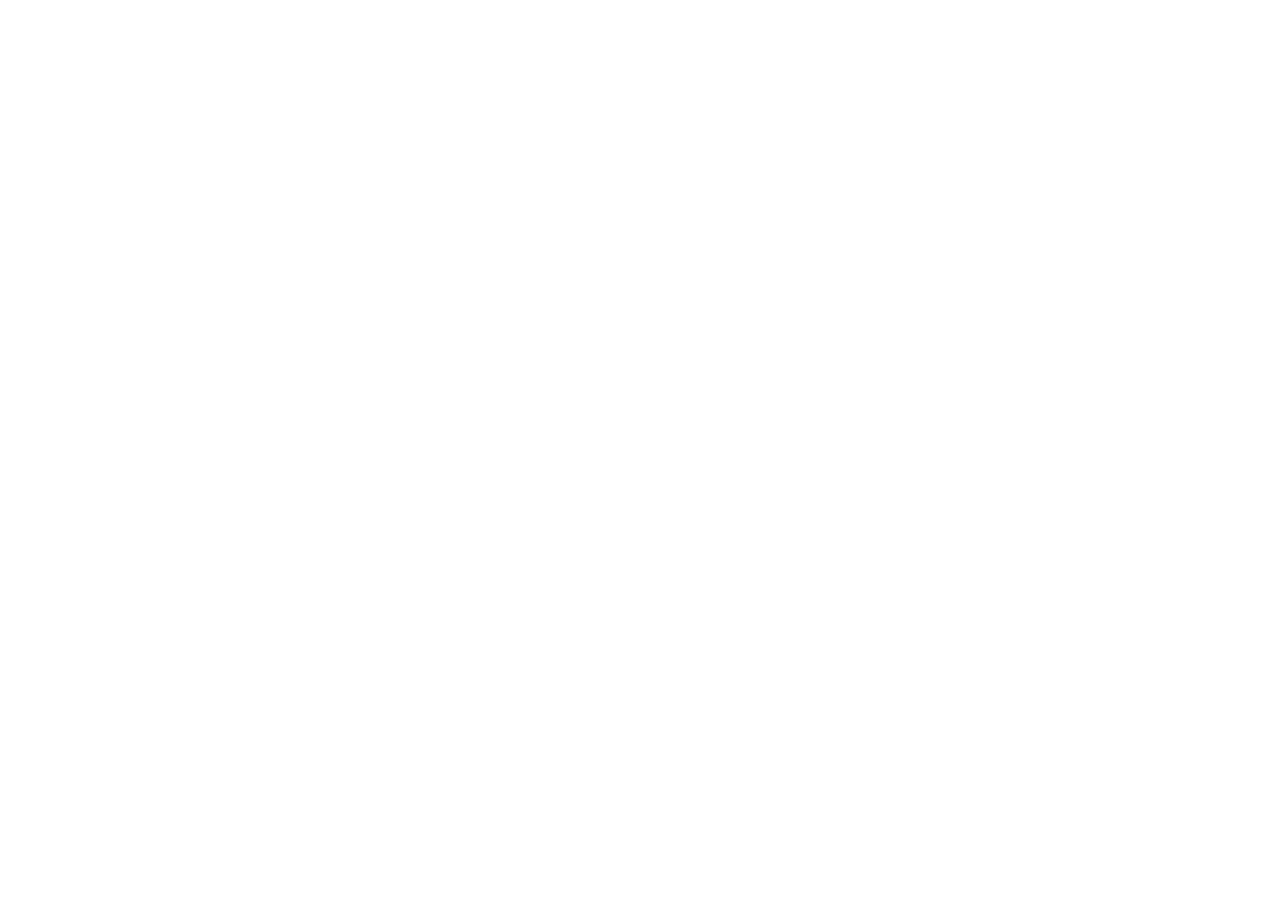
==== about.html @ 575a7f55 "Preparation Commit" ====
<!DOCTYPE html>
<html lang="en">
<head>
    <meta charset="UTF-8">
    <meta http-equiv="X-UA-Compatible" content="IE=edge">
    <meta name="viewport" content="width=device-width, initial-scale=1.0">

    <!-- Fonts -->
    <link rel="preconnect" href="https://fonts.googleapis.com">
    <link rel="preconnect" href="https://fonts.gstatic.com" crossorigin>
    <link href="https://fonts.googleapis.com/css2?family=Roboto+Mono:wght@300;500;700&family=Roboto+Slab:wght@300;400;700&family=Roboto:wght@400;500;700;900&display=swap" rel="stylesheet">
    <!-- Fonts -->

    <title>Document</title>
</head>
<body>
    
</body>
</html>
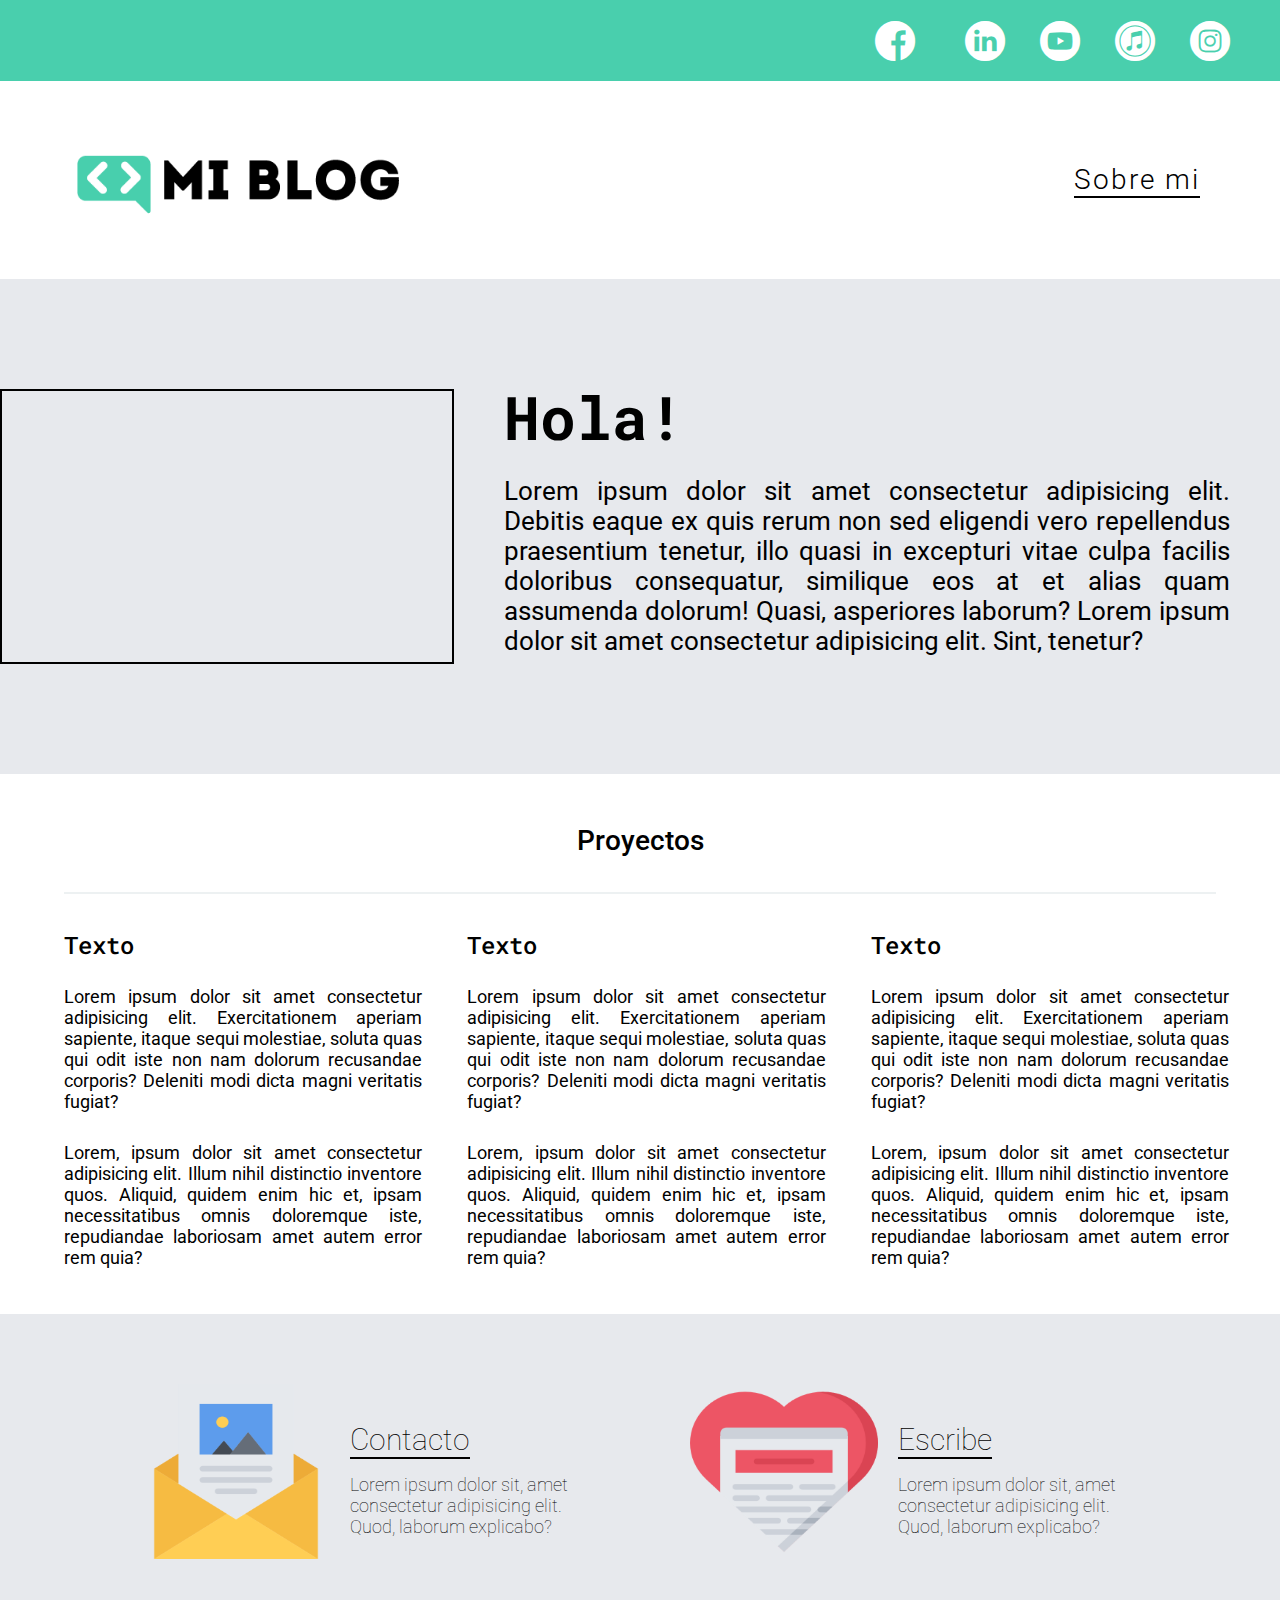
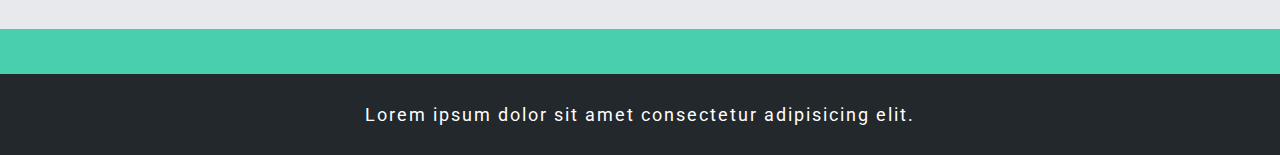
==== commit e64413d7: "Commit home, about" ====
--- a/about.html
+++ b/about.html
@@ -10,10 +10,92 @@
     <link rel="preconnect" href="https://fonts.gstatic.com" crossorigin>
     <link href="https://fonts.googleapis.com/css2?family=Roboto+Mono:wght@300;500;700&family=Roboto+Slab:wght@300;400;700&family=Roboto:wght@400;500;700;900&display=swap" rel="stylesheet">
     <!-- Fonts -->
-
+    <link rel="stylesheet" href="./Styles/about_styles.css">
+    <link rel="stylesheet" href="./Styles/font/flaticon.css">
     <title>Document</title>
 </head>
 <body>
-    
+    <header>
+        <nav>
+            <ul>
+                <li> <a href=""><span class="fimanager flaticon-001-facebook"></span></a></li>
+                <li> <a href=""><span class="fimanager flaticon-0-twitter-1"></span></a></li>
+                <li> <a href=""><span class="fimanager flaticon-010-linkedin"></span></a></li>
+                <li> <a href=""><span class="fimanager flaticon-008-youtube"></span></a></li>
+                <li> <a href=""><span class="fimanager flaticon-009-itunes"></span></a></li>
+                <li> <a href=""><span class="fimanager flaticon-011-instagram"></span></a></li>
+            </ul>
+        </nav>
+    </header>
+    <main>
+        <section class="main-links">
+            <img src="./Assets/Images/Logo-negro.png" alt="Logo Principal" class="main-logo">
+            <a href="./about.html" class="main-link-about"> Sobre mi </a>
+        </section>
+        <section class="main-introduction">
+            <div class="main-introduction-image-container"></div>
+            <div class="main-introduction-text">
+                <h1>Hola!</h1>
+                <p>Lorem ipsum dolor sit amet consectetur adipisicing elit. Debitis eaque ex quis rerum non sed eligendi vero repellendus praesentium tenetur, illo quasi in excepturi vitae culpa facilis doloribus consequatur, similique eos at et alias quam assumenda dolorum! Quasi, asperiores laborum? Lorem ipsum dolor sit amet consectetur adipisicing elit. Sint, tenetur?</p>
+            </div>
+        </section>
+        <section class="main-projects">
+            <div class="projects-header">
+                Proyectos
+            </div>
+            <div class="divisor"></div>
+            <div class="Project-grid">
+                <article class="project">
+                    <h2 class="project-title">
+                        Texto
+                    </h2>
+                    <p>
+                        Lorem ipsum dolor sit amet consectetur adipisicing elit. Exercitationem aperiam sapiente, itaque sequi molestiae, soluta quas qui odit iste non nam dolorum recusandae corporis? Deleniti modi dicta magni veritatis fugiat?
+                    </p>
+                    <p>
+                        Lorem, ipsum dolor sit amet consectetur adipisicing elit. Illum nihil distinctio inventore quos. Aliquid, quidem enim hic et, ipsam necessitatibus omnis doloremque iste, repudiandae laboriosam amet autem error rem quia?
+                    </p>
+                </article>
+                <article class="project">
+                    <h2 class="project-title">
+                        Texto
+                    </h2>
+                    <p>
+                        Lorem ipsum dolor sit amet consectetur adipisicing elit. Exercitationem aperiam sapiente, itaque sequi molestiae, soluta quas qui odit iste non nam dolorum recusandae corporis? Deleniti modi dicta magni veritatis fugiat?
+                    </p>
+                    <p>
+                        Lorem, ipsum dolor sit amet consectetur adipisicing elit. Illum nihil distinctio inventore quos. Aliquid, quidem enim hic et, ipsam necessitatibus omnis doloremque iste, repudiandae laboriosam amet autem error rem quia?
+                    </p>
+                </article>
+                <article class="project">
+                    <h2 class="project-title">
+                        Texto
+                    </h2>
+                    <p>
+                        Lorem ipsum dolor sit amet consectetur adipisicing elit. Exercitationem aperiam sapiente, itaque sequi molestiae, soluta quas qui odit iste non nam dolorum recusandae corporis? Deleniti modi dicta magni veritatis fugiat?
+                    </p>
+                    <p>
+                        Lorem, ipsum dolor sit amet consectetur adipisicing elit. Illum nihil distinctio inventore quos. Aliquid, quidem enim hic et, ipsam necessitatibus omnis doloremque iste, repudiandae laboriosam amet autem error rem quia?
+                    </p>
+                </article>
+            </div>
+        </section>
+        <section class="main-contact">
+            <div class="main-contact-item">
+                <img src="./Assets/Icons/Icon_Contacto.png" alt="">
+                <h3> Contacto </h3>
+                <p>Lorem ipsum dolor sit, amet consectetur adipisicing elit. Quod, laborum explicabo?</p>
+            </div>
+            <div class="main-contact-item">
+                <img src="./Assets/Icons/Icon_Escribe.png" alt="">
+                <h3> Escribe </h3>
+                <p>Lorem ipsum dolor sit, amet consectetur adipisicing elit. Quod, laborum explicabo?</p>
+            </div>
+        </section>
+    </main>
+    <div class="greeeen"></div>
+    <footer>
+        <p>Lorem ipsum dolor sit amet consectetur adipisicing elit.</p>
+    </footer>
 </body>
 </html>--- a/Styles/about_styles.css
+++ b/Styles/about_styles.css
@@ -0,0 +1,212 @@
+:root{
+    /* Project Colors */
+    --green: #49cfad;
+    --maingrey: #434a54;
+    --dark: #23282d;
+    --lighty: #e7e9ed;
+    --darky: #656d78;
+    --purple: #ac92ec;
+    --secondarygreen: #a0d468;
+}
+*{
+    margin: 0;
+    padding: 0;
+    box-sizing: border-box;
+}
+html{
+    font-size: 62.5%;
+    font-family: 'Roboto', sans-serif;
+    scroll-behavior: smooth;
+    overflow-x: hidden;
+}
+/* Header styles */
+header{
+    width: 100vw;
+    height: 9vh;
+    background-color: var(--green);
+}
+header nav ul{
+    height: 9vh;
+    list-style-type: none;
+    display: flex;
+    flex-direction: row;
+    justify-content: flex-end;
+    place-items: center;
+    margin-right: 50px;
+}
+header nav ul li a{
+    text-decoration: none;
+    display: block;
+    margin: 0px;
+    margin-left: 15px;
+}
+header nav ul li a span{
+    width: 100px;
+    height: 100px;
+    color: white;
+    text-decoration: none;
+}
+/* main section styles */
+main{
+    width: 100vw;
+}
+/* parte estilo header */
+main .main-links{
+    width: 100vw;
+    height: 22vh;
+    display: flex;
+    justify-content: space-between;
+    place-items: center;
+}
+main .main-links .main-logo{
+    height: 130px;
+    margin-left: 30px;
+}
+main .main-links .main-link-about{
+    display: block;
+    height: auto;
+    margin-right: 80px;
+    color: black;
+    font-size: 2.8rem;
+    font-family: 'Roboto', sans-serif;
+    font-weight: 300;
+    text-decoration: none;
+    letter-spacing: 2px;
+    border-bottom: black 2px solid;
+}
+/* styles introducccion section */
+main .main-introduction{
+    width: 100vw;
+    height: 55vh;
+    background-color: var(--lighty);
+    display: flex;
+    justify-content: center;
+    place-items: center;
+}
+main .main-introduction .main-introduction-image-container{
+    width: 500px;
+    height: 275px;
+    flex-grow: 0;
+    border: solid black 2px;
+}
+main .main-introduction .main-introduction-text{
+    width: 800px;
+    height: 300px;
+    margin: 50px;
+    flex-grow: 0;
+    font-family: 'Roboto Mono', sans-serif;
+    display: flex;
+    flex-wrap: wrap;
+    align-items: flex-start;
+}
+main .main-introduction .main-introduction-text h1{
+    font-size: 6rem;
+}
+main .main-introduction .main-introduction-text p{
+    flex-grow: 1;
+    text-align: justify;
+    font-size: 2.6rem;
+    font-family: 'Roboto', sans-serif;
+
+}
+/* styles projects section */
+main .main-projects{
+    width: 100vw;
+    height: 60vh;
+    display: flex;
+    flex-direction: column;
+    align-items: center;
+}
+main .main-projects .projects-header{
+    font-family: 'Roboto', sans-serif;
+    font-size: 2.8rem;
+    font-weight: 500;
+    text-align: center;
+    margin-top: 50px;
+}
+main .main-projects .divisor{
+    width: 90vw;
+    height: 1px;
+    background-color: #d7dce2;
+    border: solid 1px #edf1f2;
+    margin: 35px;
+}
+main .main-projects .Project-grid{
+    width: 90%;
+    display: grid;
+    grid-template-columns: repeat(3,28vw);
+    gap: 45px;
+}
+main .main-projects .Project-grid .project{
+    display: flex;
+    flex-direction: column;
+}
+main .main-projects .Project-grid .project h2{
+    font-family: 'Roboto Mono', monospace;
+    font-weight: 500;
+    font-size: 2.4rem;
+    margin-bottom:  10px;
+}
+main .main-projects .Project-grid .project p{
+    font-family: 'Roboto', monospace;
+    font-weight: 400;
+    font-size: 1.8rem;
+    text-align: justify;
+    margin: 15px 0px;
+}
+/* styles contact section */
+main .main-contact{
+    width: 100vw;
+    height: 35vh;
+    background-color: var(--lighty);
+    display: grid;
+    grid-template-columns: repeat(2, 35vw);
+    place-content: center;
+    justify-content: center;
+    gap: 100px;
+}
+main .main-contact .main-contact-item{
+    height: 175px;
+    display: flex;
+    flex-direction: column;
+    flex-wrap: wrap;
+    justify-content: center;
+}
+main .main-contact .main-contact-item img{
+    height: 100%;
+}
+main .main-contact .main-contact-item h3{
+    font-weight: 100;
+    font-size: 3rem;
+    margin-left: 20px;
+    margin-top: 30px;
+    border-bottom: black solid 2px;
+    width: fit-content;
+}
+
+main .main-contact .main-contact-item p{
+    width: calc(35vw - 200px);
+    font-weight: 100;
+    font-size: 1.8rem;
+    padding-left: 20px;
+    margin: 15px 0px;
+}
+.greeeen{
+    width: 100vw;
+    height: 5vh;
+    background-color: var(--green);
+}
+/* footer styles */
+footer{
+    width: 100vw;
+    height: 9vh;
+    background-color: var(--dark);
+    display: flex;
+    justify-content: center;
+    align-items: center;
+}
+footer p{
+    font-size: 1.8rem;
+    color: white;
+    letter-spacing: 2px;
+}--- a/Styles/font/flaticon.css
+++ b/Styles/font/flaticon.css
@@ -0,0 +1,46 @@
+	/*
+  	Flaticon icon font: Flaticon
+  	Creation date: 20/12/2018 09:27
+  	*/
+
+@font-face {
+  font-family: "Flaticon";
+  src: url("./Flaticon.eot");
+  src: url("./Flaticon.eot?#iefix") format("embedded-opentype"),
+       url("./Flaticon.woff") format("woff"),
+       url("./Flaticon.ttf") format("truetype"),
+       url("./Flaticon.svg#Flaticon") format("svg");
+  font-weight: normal;
+  font-style: normal;
+}
+
+@media screen and (-webkit-min-device-pixel-ratio:0) {
+  @font-face {
+    font-family: "Flaticon";
+    src: url("./Flaticon.svg#Flaticon") format("svg");
+  }
+}
+
+[class^="flaticon-"]:before, [class*=" flaticon-"]:before,
+[class^="flaticon-"]:after, [class*=" flaticon-"]:after {   
+  font-family: Flaticon;
+        font-size: 40px;
+font-style: normal;
+margin-left: 20px;
+}
+
+.flaticon-001-facebook:before { content: "\f100"; }
+.flaticon-002-twitter:before { content: "\f101"; }
+.flaticon-003-whatsapp:before { content: "\f102"; }
+.flaticon-004-groupme:before { content: "\f103"; }
+.flaticon-005-kik:before { content: "\f104"; }
+.flaticon-006-skype:before { content: "\f105"; }
+.flaticon-007-periscope:before { content: "\f106"; }
+.flaticon-008-youtube:before { content: "\f107"; }
+.flaticon-009-itunes:before { content: "\f108"; }
+.flaticon-010-linkedin:before { content: "\f109"; }
+.flaticon-011-instagram:before { content: "\f10a"; }
+.flaticon-012-messenger:before { content: "\f10b"; }
+.flaticon-013-twitter-1:before { content: "\f10c"; }
+.flaticon-014-snapchat:before { content: "\f10d"; }
+.flaticon-015-reddit:before { content: "\f10e"; }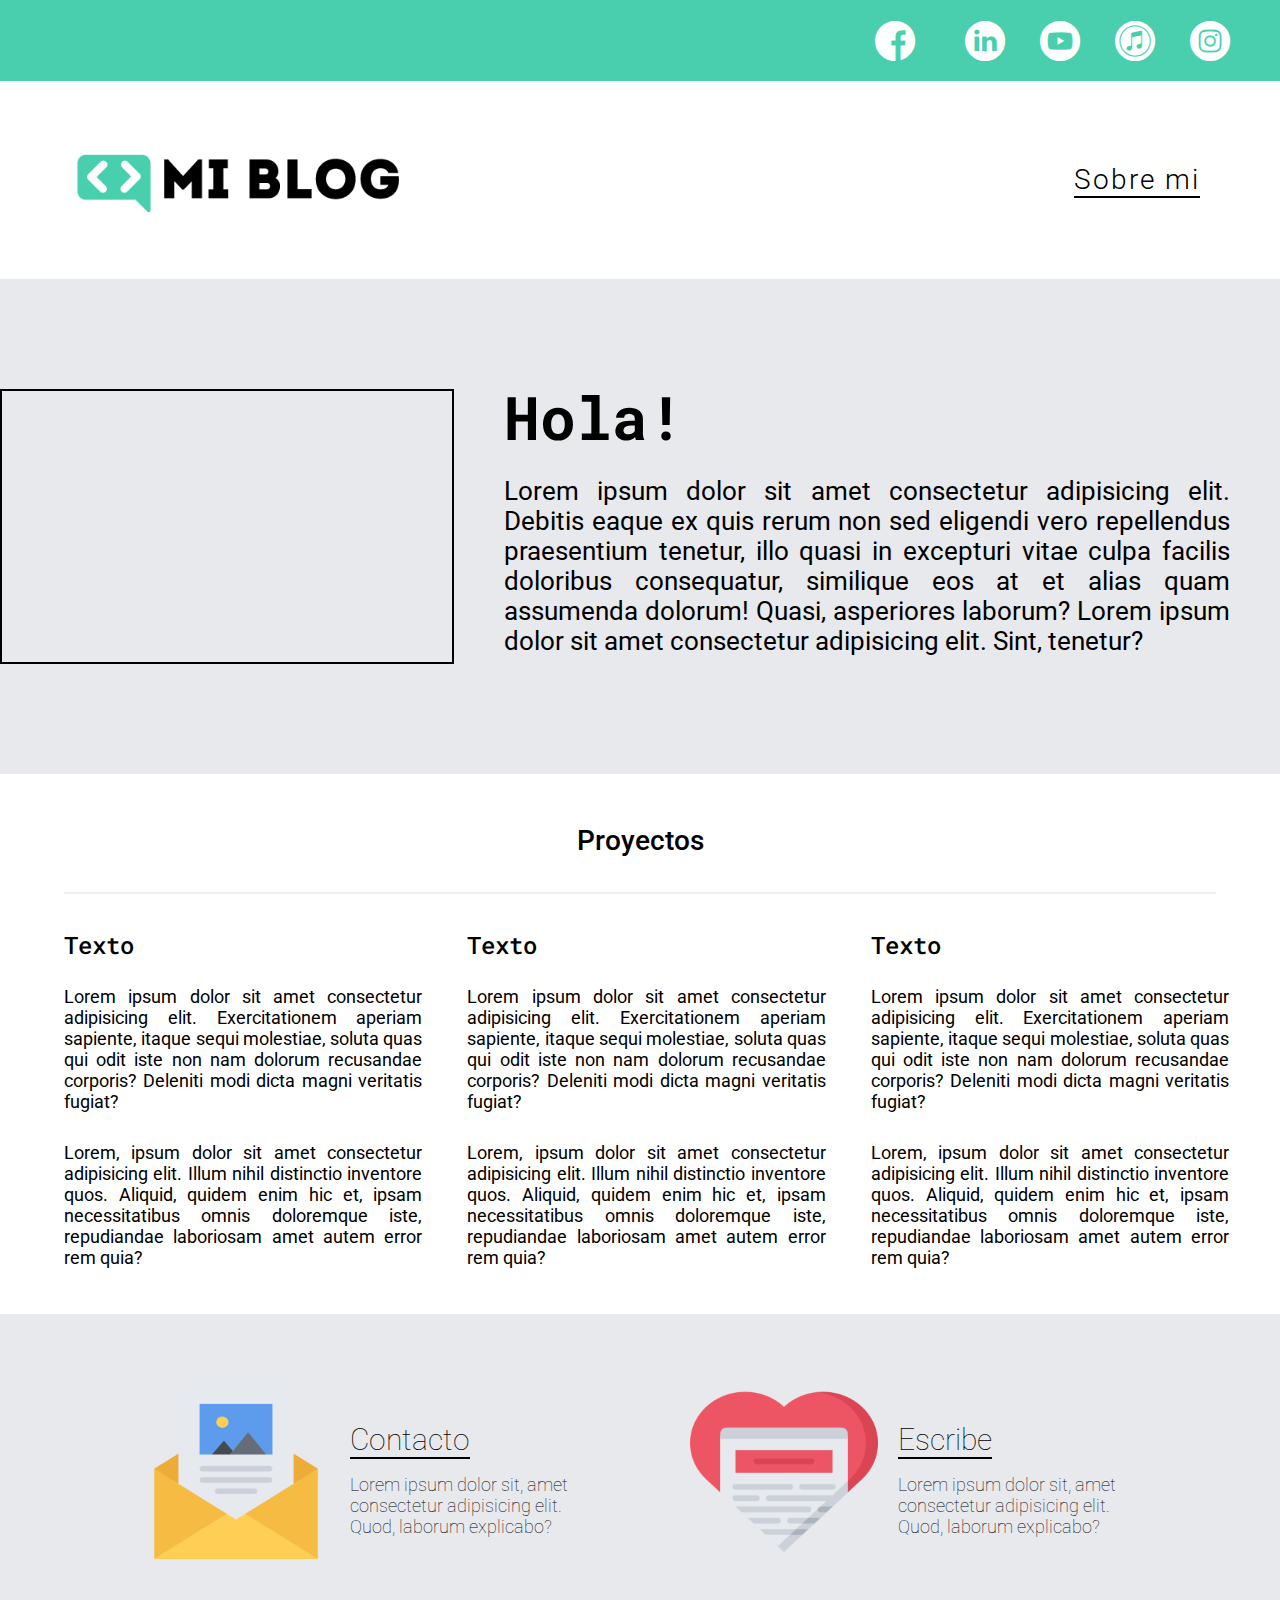
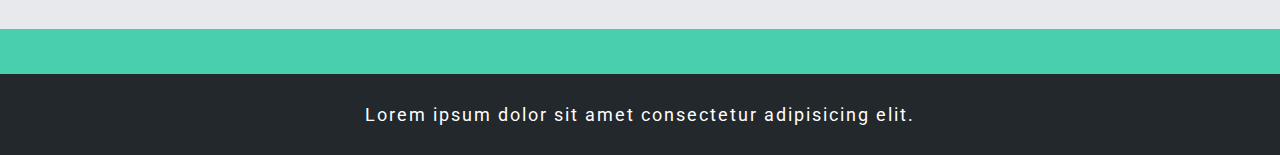
==== commit 6365dbcd: "Final commit" ====
--- a/about.html
+++ b/about.html
@@ -12,7 +12,7 @@
     <!-- Fonts -->
     <link rel="stylesheet" href="./Styles/about_styles.css">
     <link rel="stylesheet" href="./Styles/font/flaticon.css">
-    <title>Document</title>
+    <title>AboutMe</title>
 </head>
 <body>
     <header>
@@ -29,7 +29,9 @@
     </header>
     <main>
         <section class="main-links">
-            <img src="./Assets/Images/Logo-negro.png" alt="Logo Principal" class="main-logo">
+            <a href="./index.html">
+                <img src="./Assets/Images/Logo-negro.png" alt="Logo Principal" class="main-logo">
+            </a>
             <a href="./about.html" class="main-link-about"> Sobre mi </a>
         </section>
         <section class="main-introduction">
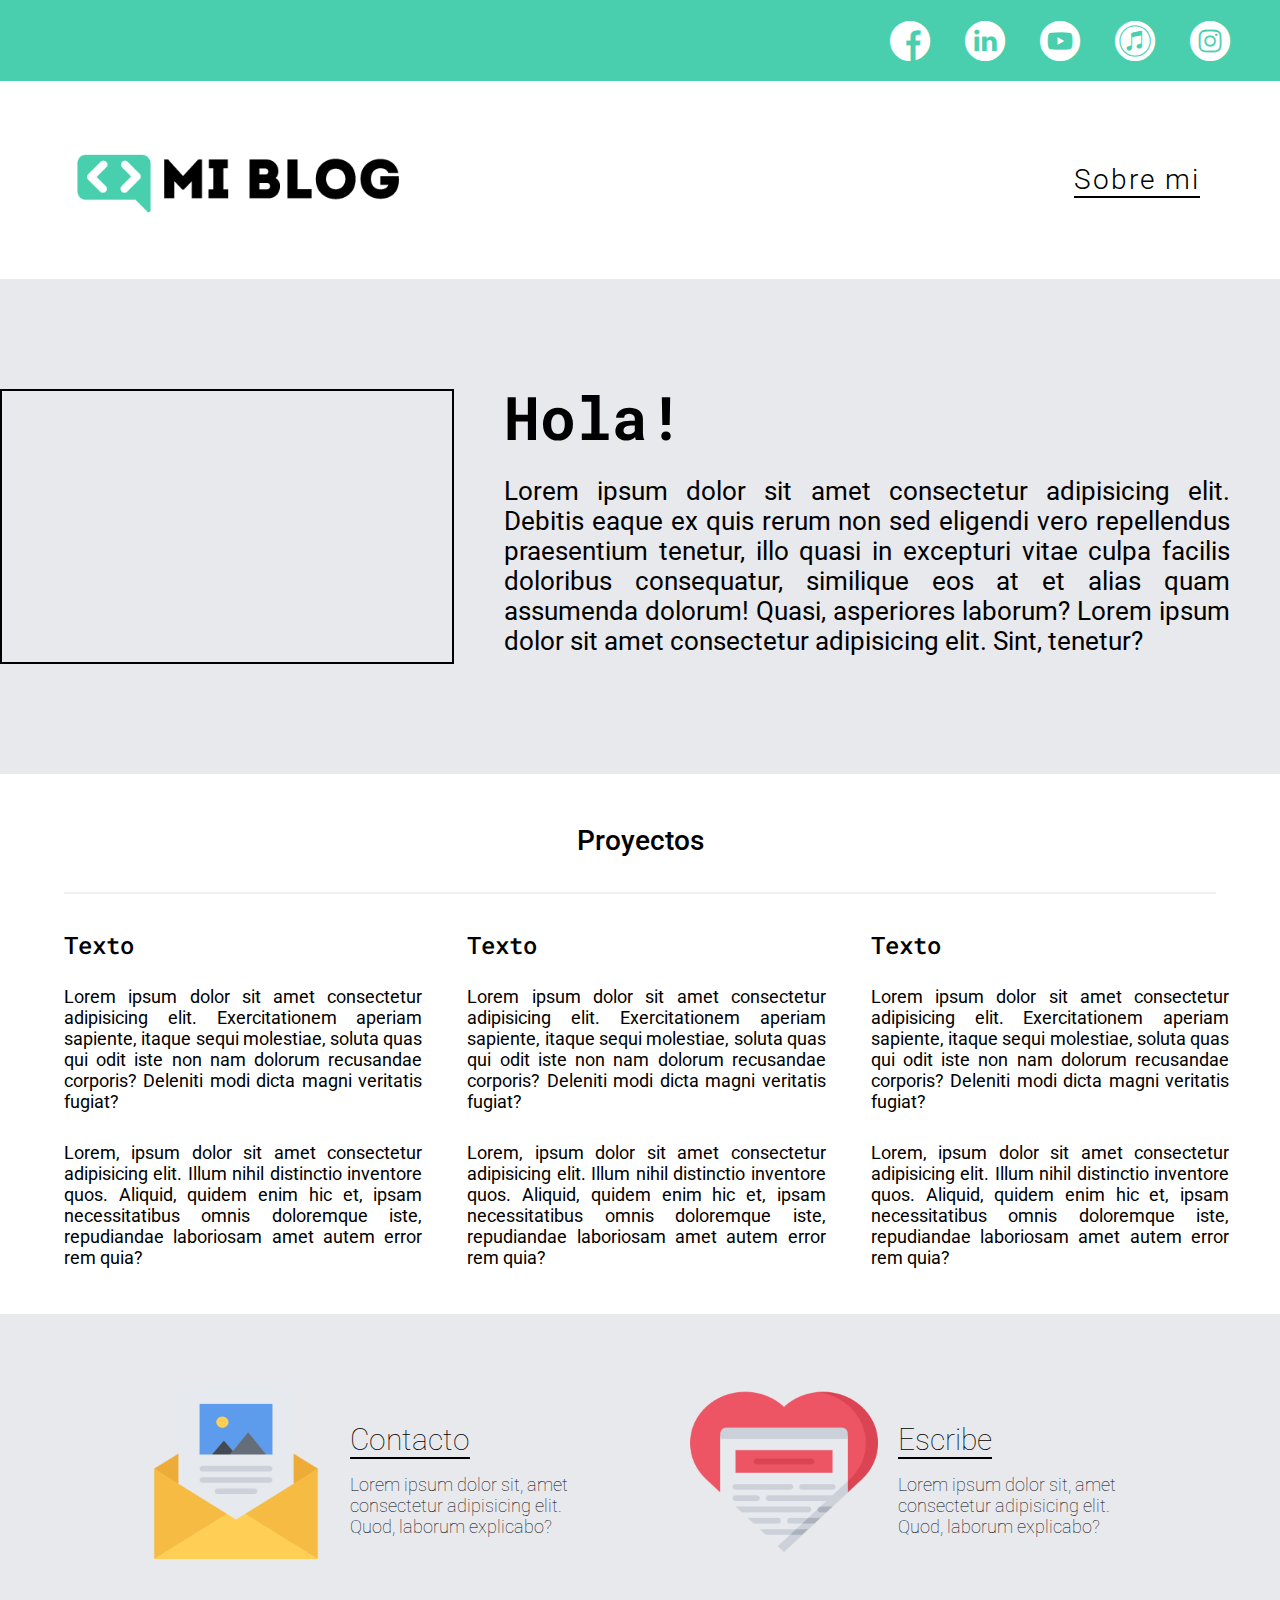
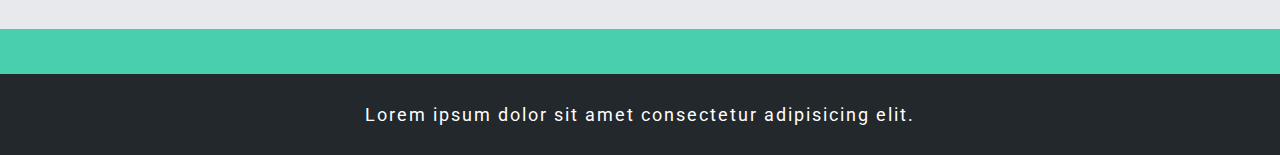
==== commit e8cd343e: "Final Commit" ====
--- a/about.html
+++ b/about.html
@@ -18,12 +18,11 @@
     <header>
         <nav>
             <ul>
-                <li> <a href=""><span class="fimanager flaticon-001-facebook"></span></a></li>
-                <li> <a href=""><span class="fimanager flaticon-0-twitter-1"></span></a></li>
-                <li> <a href=""><span class="fimanager flaticon-010-linkedin"></span></a></li>
-                <li> <a href=""><span class="fimanager flaticon-008-youtube"></span></a></li>
-                <li> <a href=""><span class="fimanager flaticon-009-itunes"></span></a></li>
-                <li> <a href=""><span class="fimanager flaticon-011-instagram"></span></a></li>
+                <li> <a href="https://www.facebook.com/mauri.murillo.73/"><span class="fimanager flaticon-001-facebook"></span></a></li>
+                <li> <a href="https://www.linkedin.com/in/mauricio-murillo-69097522b/"><span class="fimanager flaticon-010-linkedin"></span></a></li>
+                <li> <a href="https://www.youtube.com/channel/UCG_AL2gGmbn6IJLqG40aAIQ"><span class="fimanager flaticon-008-youtube"></span></a></li>
+                <li> <a href="https://music.apple.com/profile/muraurigg"><span class="fimanager flaticon-009-itunes"></span></a></li>
+                <li> <a href="https://www.instagram.com/murillo.mauri/"><span class="fimanager flaticon-011-instagram"></span></a></li>
             </ul>
         </nav>
     </header>
